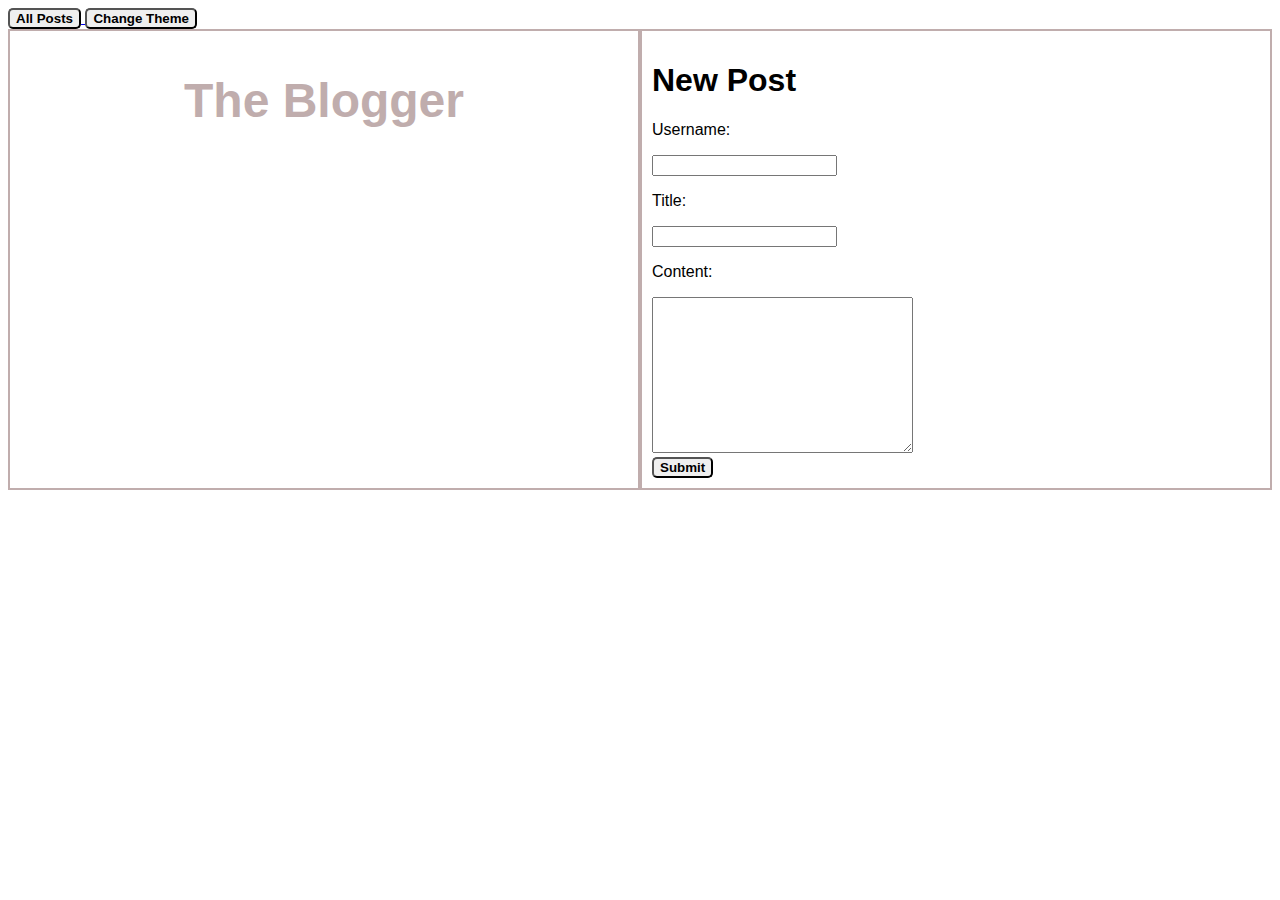
==== index.html @ a46b9917 "update html, css, and js files" ====
<!DOCTYPE html>
<html lang="en">

<head>
    <meta charset="UTF-8">
    <meta name="viewport" content="width=device-width, initial-scale=1.0">
    <title>New Post</title>
    <link rel="stylesheet" href="./assets/css/styles.css">
    <link rel="stylesheet" href="./assets/css/form.css">
</head>

<body class="dark">

    <header>
        <a href="./blog.html">
            <button>
                All Posts
            </button>
        </a>
        <button id="change-theme">Change Theme</button>

    </header>
    <div style="display: flex;">
        <div class="container" id="the-blogger">
            <div id="container-title">
                <h1>The Blogger</h1>
            </div>
        </div>
        <div class="container">
            <h1>New Post</h1>
            <form action="/blog.html">
                <p>Username:</p>
                <input type="text" name="username" class=inputColor id="username-input">
                <p>Title:</p>
                <input type="text" name="title" id="title-input">
                <p>Content:</p>
                <textarea name="content" id="content-input" cols="30" rows="10"></textarea>
                <br>
                <button type="submit">Submit</button>
            </form>
        </div>
    </div>
</body>
<script src="./assets/js/logic.js"></script>
<script src="./assets/js/form.js"></script>

</html>
---- assets/css/styles.css ----
/* Apply a dark theme to the form */
* {
    font-family: Arial, Helvetica, sans-serif
}

.dark {
    background-color: #333;
    color: #c0adad;

    a {
        color: #c0adad;
    }


    input[type="text"],
    textarea {
        background-color: #333;
        color: #c0adad;
        border: 2px embossed #c0adad
    }
}

button {
    font-weight: bold;
    border-radius: 5px;

}
---- assets/css/form.css ----
.container {
    width: 50%;
    margin: 0 auto;
    padding: 10px;
    border: 2px double #c0adad;
}

#container-title {
    text-align: center;
    font-size: 1.5em;
    color: #c0adad;
}
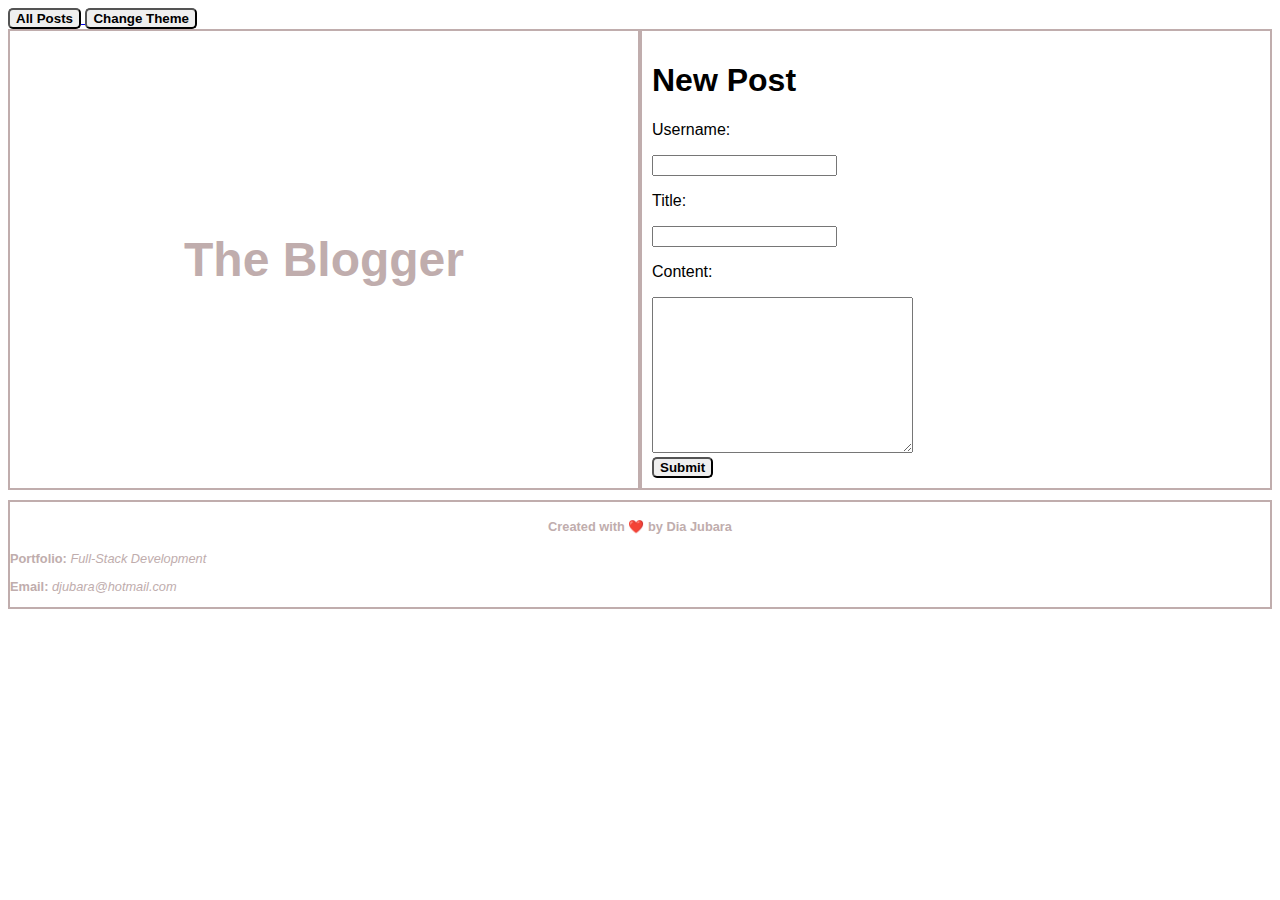
==== commit 317f5cc5: "added comments throughout the application" ====
--- a/index.html
+++ b/index.html
@@ -5,6 +5,9 @@
     <meta charset="UTF-8">
     <meta name="viewport" content="width=device-width, initial-scale=1.0">
     <title>New Post</title>
+
+    <!-- The CSS files used in this application are linked here -->
+
     <link rel="stylesheet" href="./assets/css/styles.css">
     <link rel="stylesheet" href="./assets/css/form.css">
 </head>
@@ -20,12 +23,18 @@
         <button id="change-theme">Change Theme</button>
 
     </header>
+
+    <!-- The main container div contains two children divs for the two sides of the blog application -->
     <div style="display: flex;">
+
+        <!-- The left div for the "The Blogger title"-->
         <div class="container" id="the-blogger">
             <div id="container-title">
                 <h1>The Blogger</h1>
             </div>
         </div>
+
+        <!-- The right div for the form to create a blog-->
         <div class="container">
             <h1>New Post</h1>
             <form action="/blog.html">
@@ -40,7 +49,19 @@
             </form>
         </div>
     </div>
+
+    <!-- The container div below is used for the footer and its children elements. -->
+
+    <div id="container">
+        <footer>
+            <h4>Created with ❤️ by Dia Jubara</h4>
+            <p style="text-align: left;"><strong>Portfolio:</strong><em> Full-Stack Development</em></p>
+            <p style="text-align: left;"><strong>Email:</strong><em> djubara@hotmail.com</em></p>
+        </footer>
+    </div>
 </body>
+
+<!-- The JavaScript files used in this application are linked here -->
 <script src="./assets/js/logic.js"></script>
 <script src="./assets/js/form.js"></script>
 
--- a/assets/css/styles.css
+++ b/assets/css/styles.css
@@ -3,6 +3,7 @@
     font-family: Arial, Helvetica, sans-serif
 }
 
+/* Apply a dark theme to the form */
 .dark {
     background-color: #333;
     color: #c0adad;
@@ -11,7 +12,7 @@
         color: #c0adad;
     }
 
-
+    /* apply color to the text input and textarea */
     input[type="text"],
     textarea {
         background-color: #333;
@@ -20,6 +21,7 @@
     }
 }
 
+/* style the buttons */
 button {
     font-weight: bold;
     border-radius: 5px;
--- a/assets/css/form.css
+++ b/assets/css/form.css
@@ -1,3 +1,8 @@
+/* this is the css file for the form 
+    * Description: A simple blogging form with a dark color theme option
+    * Author: Dia Jubara */
+
+/* style the container */
 .container {
     width: 50%;
     margin: 0 auto;
@@ -5,8 +10,25 @@
     border: 2px double #c0adad;
 }
 
+/* center the title: The Blogger */
 #container-title {
     text-align: center;
     font-size: 1.5em;
     color: #c0adad;
+}
+
+/* make the form a flex container */
+#the-blogger {
+    display: flex;
+    align-items: center;
+    justify-content: center;
+}
+
+/* style for the footer */
+footer {
+    text-align: center;
+    color: #c0adad;
+    font-size: 0.8em;
+    margin-top: 10px;
+    border: 2px double #c0adad;
 }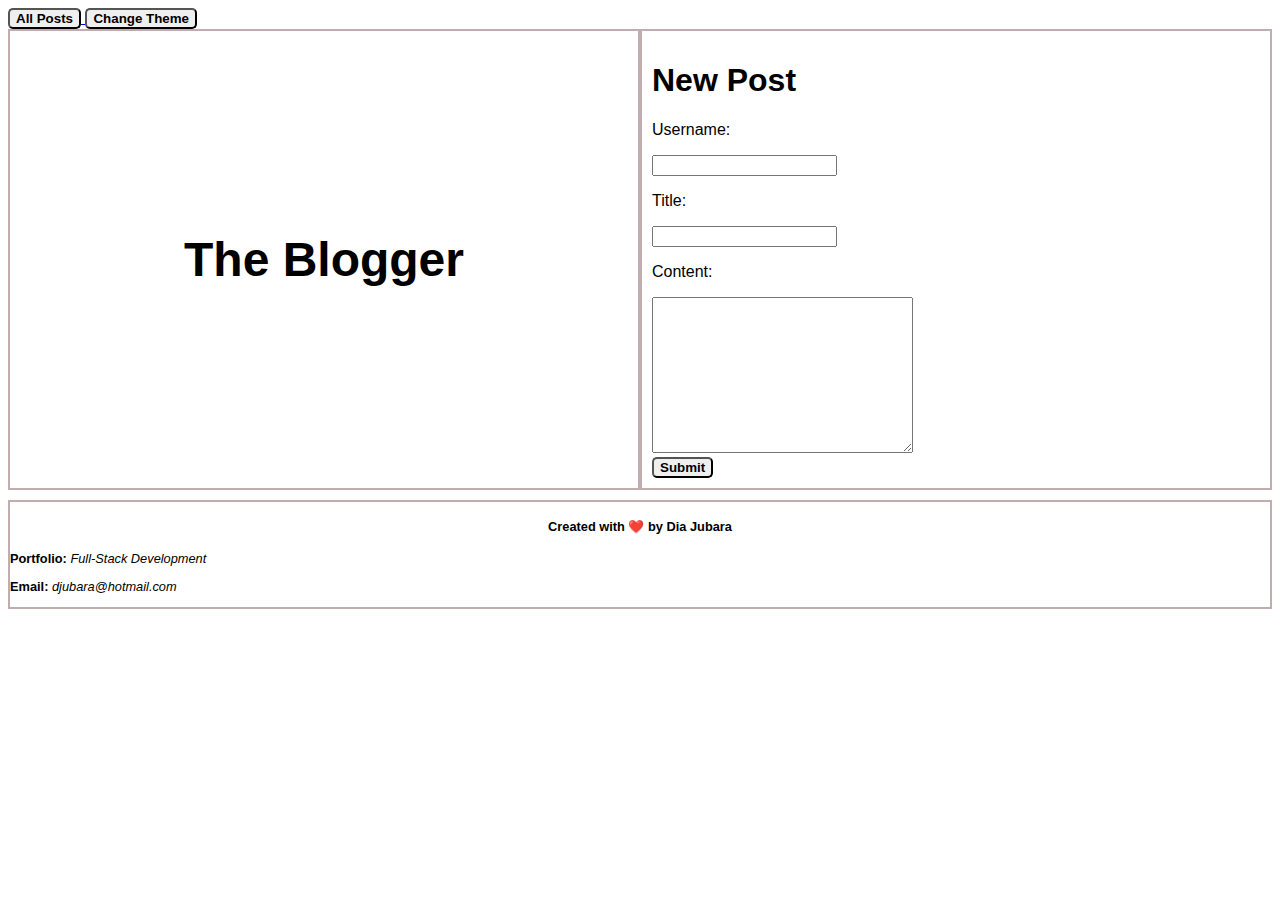
==== commit 79cb6ba7: "updated blog.js and index.js and assests files" ====
--- a/index.html
+++ b/index.html
@@ -37,7 +37,7 @@
         <!-- The right div for the form to create a blog-->
         <div class="container">
             <h1>New Post</h1>
-            <form action="/blog.html">
+            <form action="./blog.html">
                 <p>Username:</p>
                 <input type="text" name="username" class=inputColor id="username-input">
                 <p>Title:</p>
--- a/assets/css/styles.css
+++ b/assets/css/styles.css
@@ -21,6 +21,12 @@
     }
 }
 
+/* #username-input {
+    background-color: #333;
+    color: #c0adad;
+    border: 2px embossed #c0adad
+} */
+
 /* style the buttons */
 button {
     font-weight: bold;
--- a/assets/css/form.css
+++ b/assets/css/form.css
@@ -14,7 +14,7 @@
 #container-title {
     text-align: center;
     font-size: 1.5em;
-    color: #c0adad;
+    /* color: #c0adad; */
 }
 
 /* make the form a flex container */
@@ -27,7 +27,7 @@
 /* style for the footer */
 footer {
     text-align: center;
-    color: #c0adad;
+    /* color: #c0adad; */
     font-size: 0.8em;
     margin-top: 10px;
     border: 2px double #c0adad;
